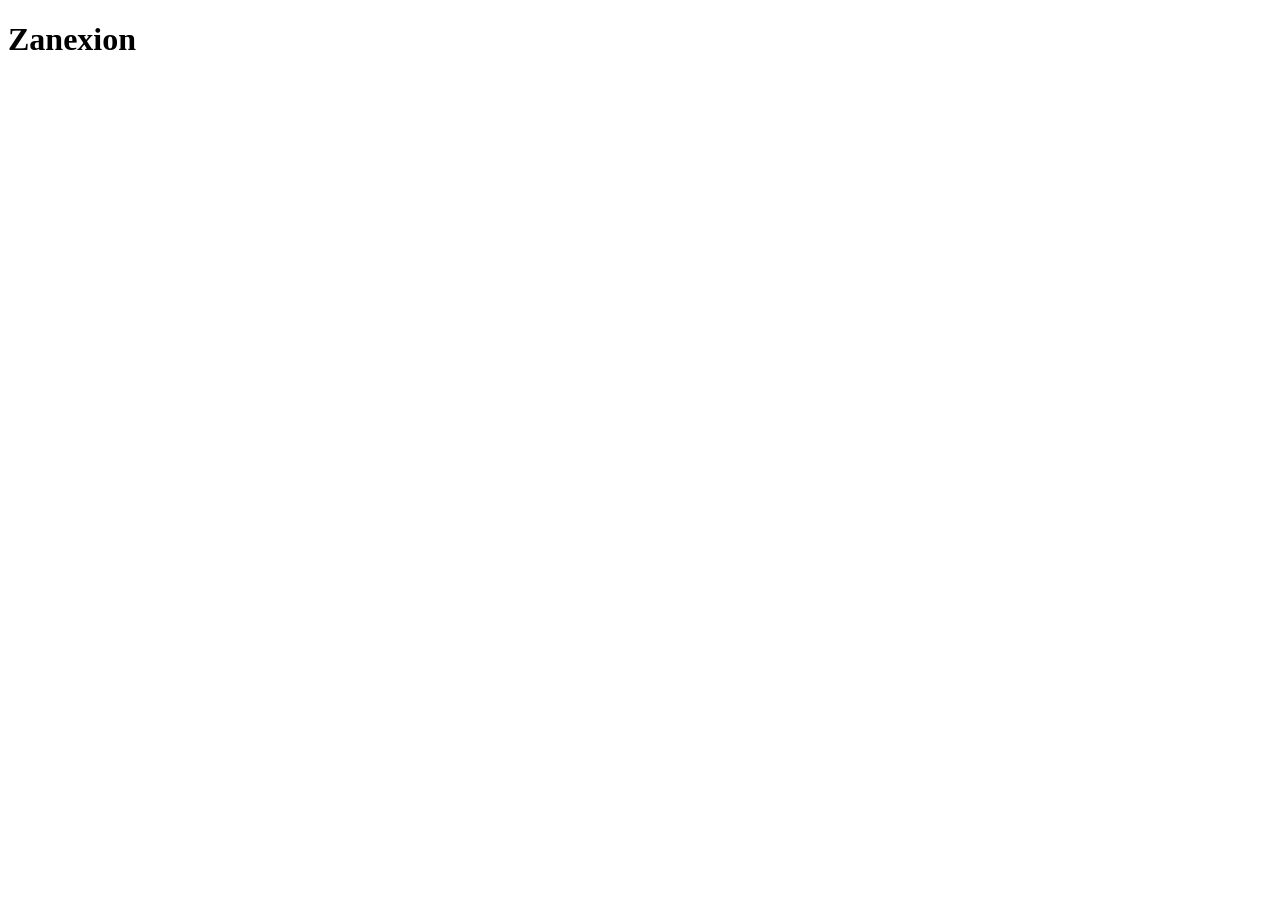
==== index.html @ ce23c66e "Create index.html" ====
<!DOCTYPE html>
<html lang="en">
<head>
    <meta charset="UTF-8">
    <meta name="viewport" content="width=device-width, initial-scale=1.0">
    <title>Zanexion</title>
</head>
<body>
    <h1>Zanexion</h1>   
</body>
</html>
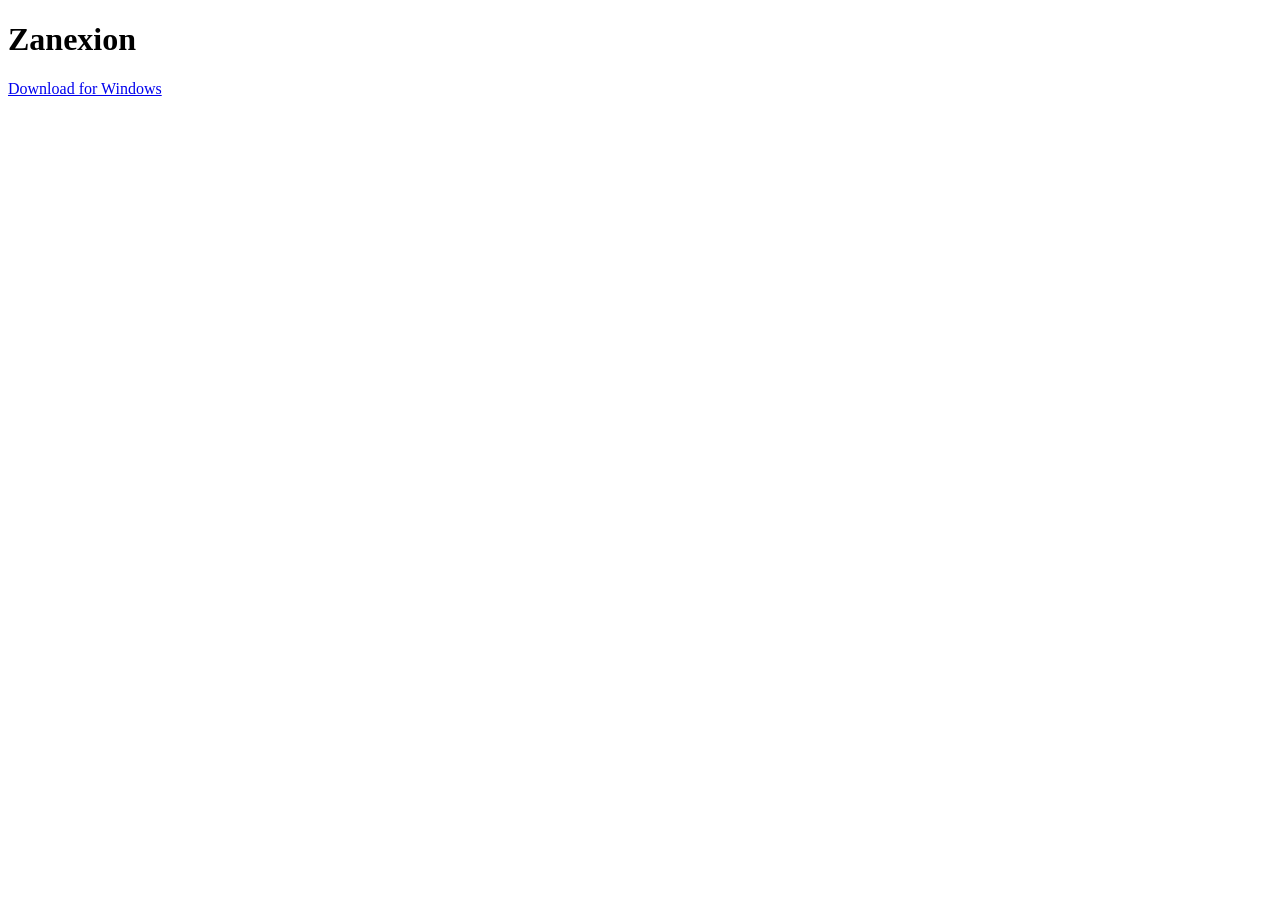
==== commit 610c148f: "Update index.html" ====
--- a/index.html
+++ b/index.html
@@ -6,6 +6,7 @@
     <title>Zanexion</title>
 </head>
 <body>
-    <h1>Zanexion</h1>   
+    <h1>Zanexion</h1>
+    <a href="https://notworking.com">Download for Windows</a>
 </body>
 </html>
